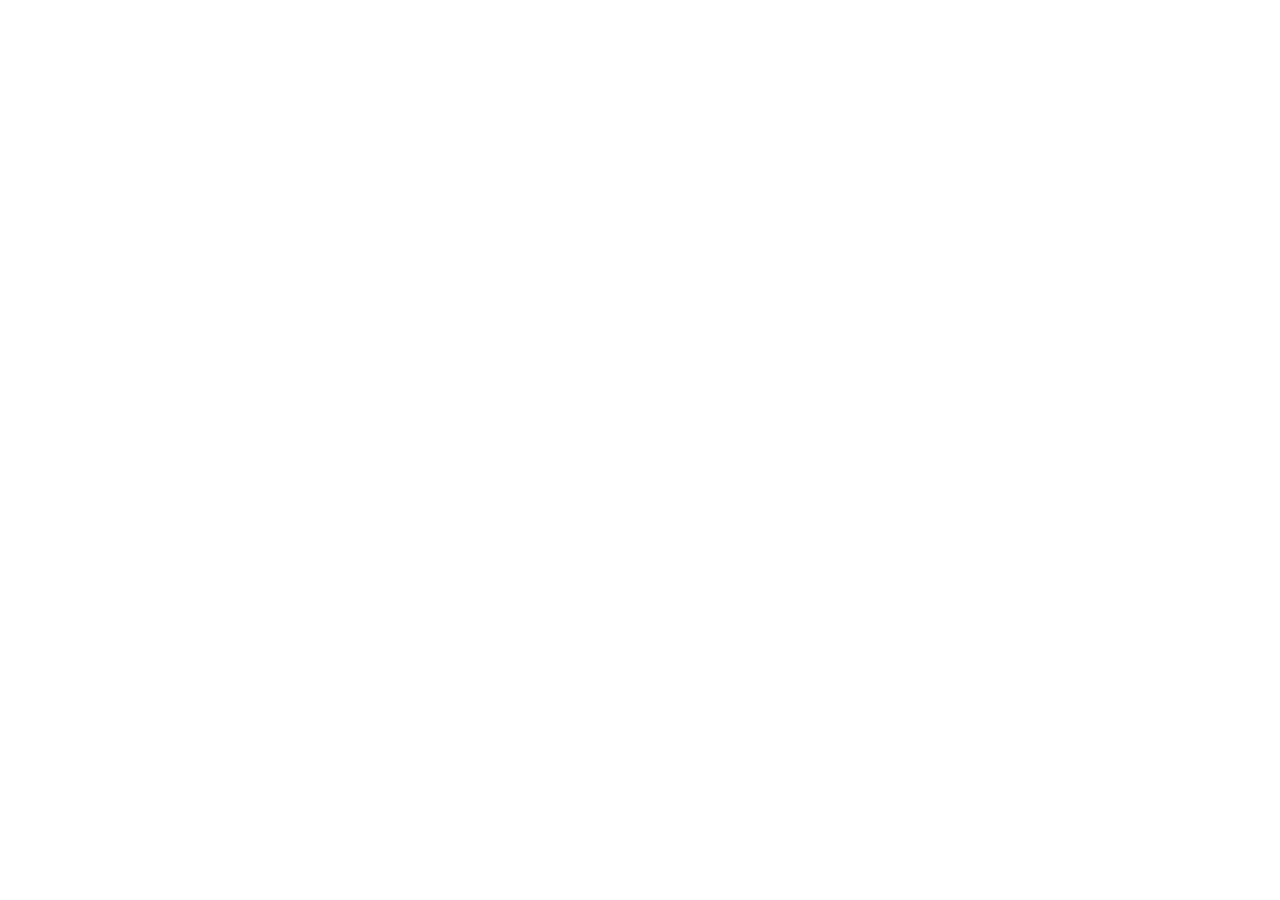
==== index.html @ 7f69e103 "Primer commit: Estructura Inicializada y conexion repo remoto con repo local." ====
<!DOCTYPE html>
<html lang="en">
<head>
    <meta charset="UTF-8">
    <meta name="viewport" content="width=device-width, initial-scale=1.0">
    <title>Clinica Nutricional</title>
</head>
<body>
    
</body>
</html>
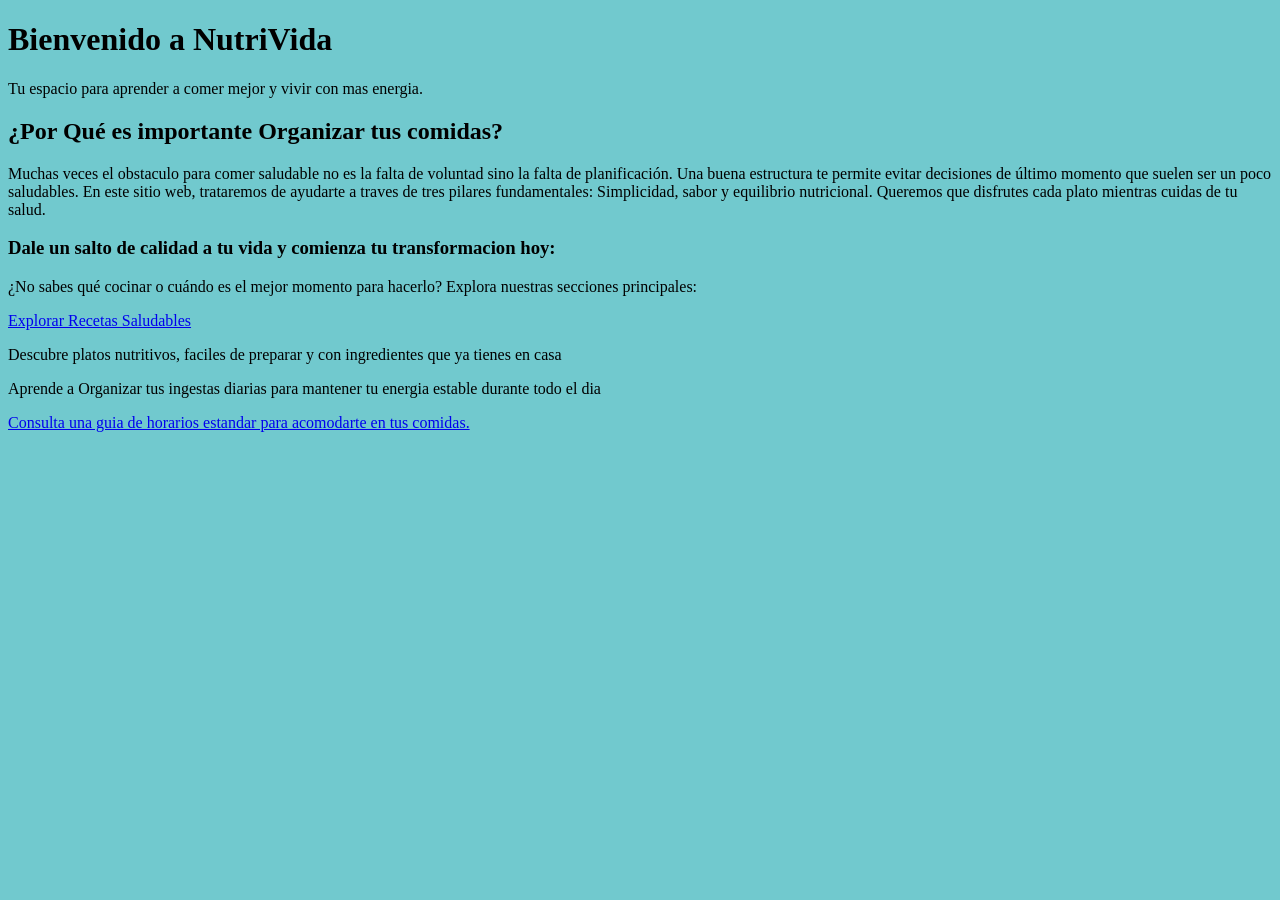
==== commit 8c6dd83d: "Segundo commit: Estructura basica completa" ====
--- a/index.html
+++ b/index.html
@@ -1,11 +1,34 @@
 <!DOCTYPE html>
 <html lang="en">
 <head>
+    <link rel="stylesheet" href="styles.css">
     <meta charset="UTF-8">
     <meta name="viewport" content="width=device-width, initial-scale=1.0">
-    <title>Clinica Nutricional</title>
+    <title>Nutricion Integral</title>
 </head>
 <body>
-    
+    <header>
+    <h1>Bienvenido a NutriVida</h1>
+    <p>Tu espacio para aprender a comer mejor y vivir con mas energia.</p>
+    </header>
+
+    <main>
+        <section>
+    <h2>¿Por Qué es importante Organizar tus comidas?</h2>
+    <p>Muchas veces el obstaculo para comer saludable no es la falta de voluntad sino la falta de planificación. Una buena estructura te permite evitar decisiones de  último momento que suelen ser un poco saludables.
+    En este sitio web, trataremos de ayudarte a traves de tres pilares fundamentales: Simplicidad, sabor y equilibrio nutricional. Queremos que disfrutes cada plato mientras cuidas de tu salud.</p>
+    </section>
+
+    <section>
+    <h3>Dale un salto de calidad a tu vida y comienza tu transformacion hoy:</h3>
+    <p>¿No sabes qué cocinar o cuándo es el mejor momento para hacerlo? Explora nuestras secciones principales:
+    </p>
+    <a href="/receta/receta.html">Explorar Recetas Saludables</a>
+    <p>Descubre platos nutritivos, faciles de preparar y con ingredientes que ya tienes en casa</p>
+
+    <p>Aprende a Organizar tus ingestas diarias para mantener tu energia estable durante todo el dia</p>
+    <a href="/horario/horario.html">Consulta una guia de horarios estandar para acomodarte en tus comidas.</a>
+    </section>
+    </main>
 </body>
 </html>
--- a/styles.css
+++ b/styles.css
@@ -0,0 +1,3 @@
+body{
+    background-color: #71C9CE;
+}
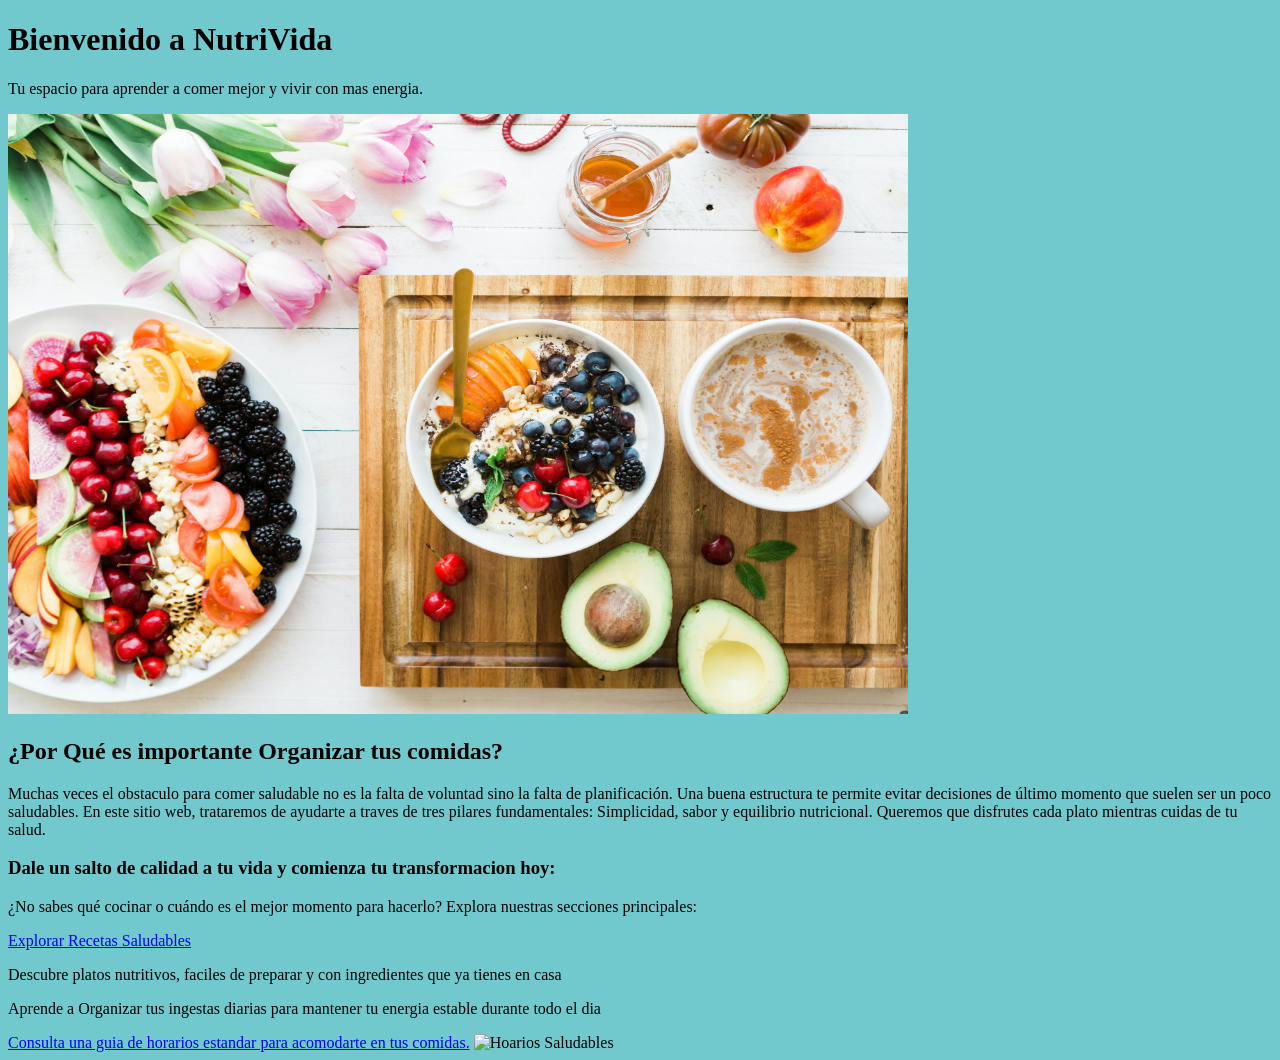
==== commit 066806a9: "Tercer commit: Finalizacion index, add img , estructuracion receta" ====
--- a/index.html
+++ b/index.html
@@ -11,6 +11,8 @@
     <h1>Bienvenido a NutriVida</h1>
     <p>Tu espacio para aprender a comer mejor y vivir con mas energia.</p>
     </header>
+
+    <img src="/img/imagen-nutri1.jpg" alt="Desayuno Nutritivo" width="900px" height="600px">
 
     <main>
         <section>
@@ -28,6 +30,7 @@
 
     <p>Aprende a Organizar tus ingestas diarias para mantener tu energia estable durante todo el dia</p>
     <a href="/horario/horario.html">Consulta una guia de horarios estandar para acomodarte en tus comidas.</a>
+    <img src="https://images.unsplash.com/photo-1763891538128-cdad95beb521?fm=jpg&q=60&w=3000&auto=format&fit=crop&ixlib=rb-4.1.0&ixid=M3wxMjA3fDB8MHxwaG90by1wYWdlfHx8fGVufDB8fHx8fA%3D%3D" alt="Hoarios Saludables" width="900px" height="600px">
     </section>
     </main>
 </body>
--- a/styles.css
+++ b/styles.css
@@ -1,3 +1,4 @@
 body{
     background-color: #71C9CE;
-}+}
+
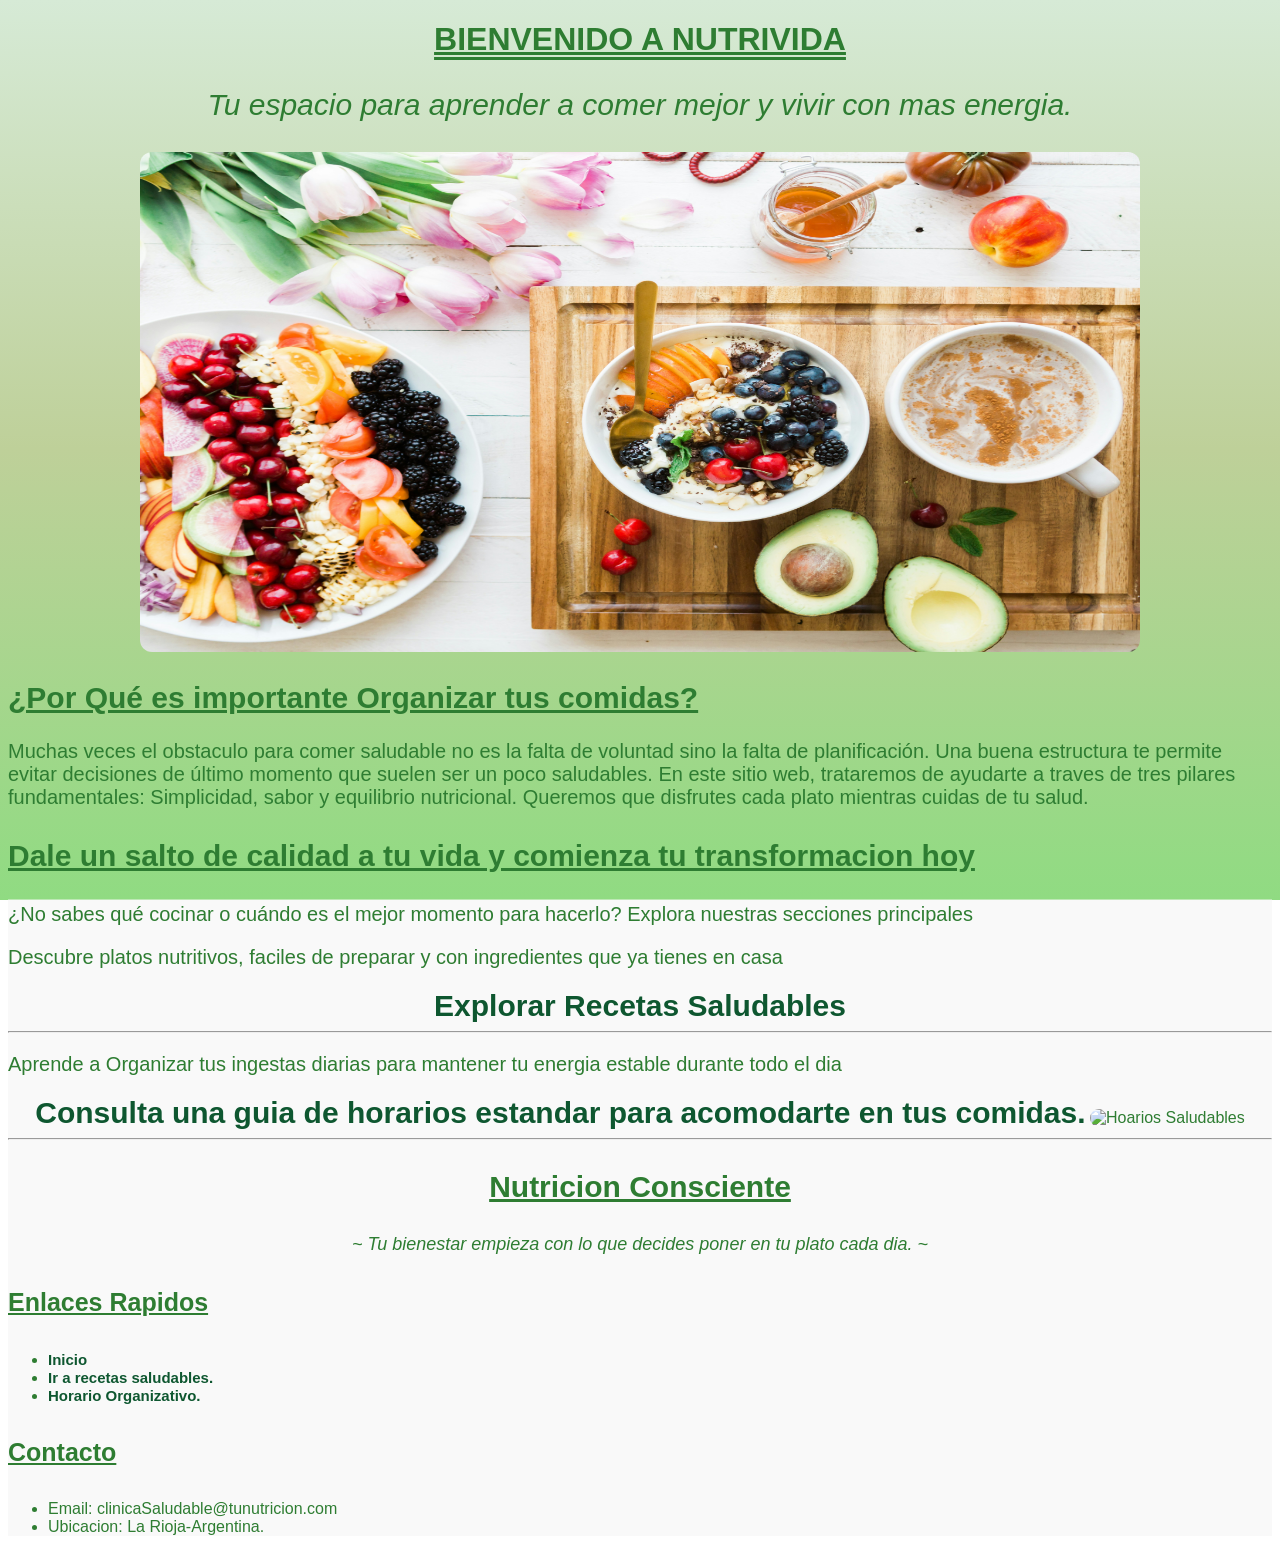
==== commit d93fc072: "Cuarto Commit: Finalizacion receta,footers y diseños respectivos" ====
--- a/index.html
+++ b/index.html
@@ -12,7 +12,7 @@
     <p>Tu espacio para aprender a comer mejor y vivir con mas energia.</p>
     </header>
 
-    <img src="/img/imagen-nutri1.jpg" alt="Desayuno Nutritivo" width="900px" height="600px">
+    <img src="/img/imagen-nutri1.jpg" alt="Desayuno Nutritivo">
 
     <main>
         <section>
@@ -22,16 +22,41 @@
     </section>
 
     <section>
-    <h3>Dale un salto de calidad a tu vida y comienza tu transformacion hoy:</h3>
-    <p>¿No sabes qué cocinar o cuándo es el mejor momento para hacerlo? Explora nuestras secciones principales:
+    <h3>Dale un salto de calidad a tu vida y comienza tu transformacion hoy</h3>
+    <p>¿No sabes qué cocinar o cuándo es el mejor momento para hacerlo? Explora nuestras secciones principales
     </p>
+    <p>Descubre platos nutritivos, faciles de preparar y con ingredientes que ya tienes en casa</p>
     <a href="/receta/receta.html">Explorar Recetas Saludables</a>
-    <p>Descubre platos nutritivos, faciles de preparar y con ingredientes que ya tienes en casa</p>
-
+    <hr>
     <p>Aprende a Organizar tus ingestas diarias para mantener tu energia estable durante todo el dia</p>
     <a href="/horario/horario.html">Consulta una guia de horarios estandar para acomodarte en tus comidas.</a>
-    <img src="https://images.unsplash.com/photo-1763891538128-cdad95beb521?fm=jpg&q=60&w=3000&auto=format&fit=crop&ixlib=rb-4.1.0&ixid=M3wxMjA3fDB8MHxwaG90by1wYWdlfHx8fGVufDB8fHx8fA%3D%3D" alt="Hoarios Saludables" width="900px" height="600px">
+    <img src="https://images.unsplash.com/photo-1763891538128-cdad95beb521?fm=jpg&q=60&w=3000&auto=format&fit=crop&ixlib=rb-4.1.0&ixid=M3wxMjA3fDB8MHxwaG90by1wYWdlfHx8fGVufDB8fHx8fA%3D%3D" alt="Hoarios Saludables">
     </section>
     </main>
+    <hr>
+    <footer>
+        <section>
+        <h3>Nutricion Consciente</h3>
+        <p><em>~ Tu bienestar empieza con lo que decides poner en tu plato cada dia. ~</em></p>
+        </section>
+
+        <section>
+        <h4>Enlaces Rapidos</h4>
+        <ul>
+            <nav>
+            <li><a href="/index.html">Inicio</a></li>
+            <li><a href="/receta/receta.html">Ir a recetas saludables.</a></li>
+            <li><a href="/horario/horario.html">Horario Organizativo.</a></li>
+            </nav>
+        </ul>
+        </section>
+        <section>
+        <h4>Contacto</h4>
+        <ul>
+            <li>Email: clinicaSaludable@tunutricion.com</li>
+            <li>Ubicacion: La Rioja-Argentina.</li>
+        </ul>
+        </section>
+    </footer>
 </body>
 </html>
--- a/styles.css
+++ b/styles.css
@@ -1,4 +1,103 @@
+html,body{
+    background-image:linear-gradient(to bottom,#d6ead6,#bed099,#90db82);
+    background-attachment: fixed; /* Comando para que el degradado reempiece en cada bloque*/
+    background-size: cover; /*Linea para forzar a cubrir toda la pagina*/
+}
 body{
-    background-color: #71C9CE;
+    font-family: 'Segoe UI', Tahoma, Geneva, Verdana, sans-serif;
+    color: #2e7d32;
+    background-color: #f9f9f9;
+    text-align: center;
 }
 
+
+header p{
+    font-size: 30px;
+    font-style: italic;
+}
+
+header h2{
+    text-align: center;
+}
+
+main p{
+    font-size: 20px;
+    font-display: auto;
+    text-align: left;
+}
+
+nav a{
+    font-size: 15px;
+}
+
+h1{
+    color: #2e7d32;
+    text-transform: uppercase;
+    text-decoration: underline double;
+}
+
+ul{
+    text-align: left;
+}
+
+ol{
+    text-align:left;
+}
+
+h2,h3{
+    color: #2e7d32;
+    font-size: 30px;
+    text-decoration: underline;
+    text-align: left;
+}
+
+
+a{
+    color: #0e5730;
+    text-decoration: none;
+    font-weight: bold;
+    text-align: center;
+    font-size: 30px;
+
+}
+
+a:hover{
+    color: #64c16a;
+    text-decoration: underline;
+    background-color: #d0dfcb;
+}
+
+nav{
+    text-align: left;
+}
+
+.recetas_nav{
+    text-align: center;
+}
+
+img{
+    width: 1000px;px;
+    height:500px;
+    border-radius: 12px;
+}
+
+footer {
+    max-width: 100%;
+    text-align: left;
+}
+
+footer h4{
+    font-size: 25px;
+    text-decoration: underline;
+
+}
+footer h3{
+    text-align: center;
+}
+
+footer p{
+    text-align: center;
+    font-size: large;
+}
+
+
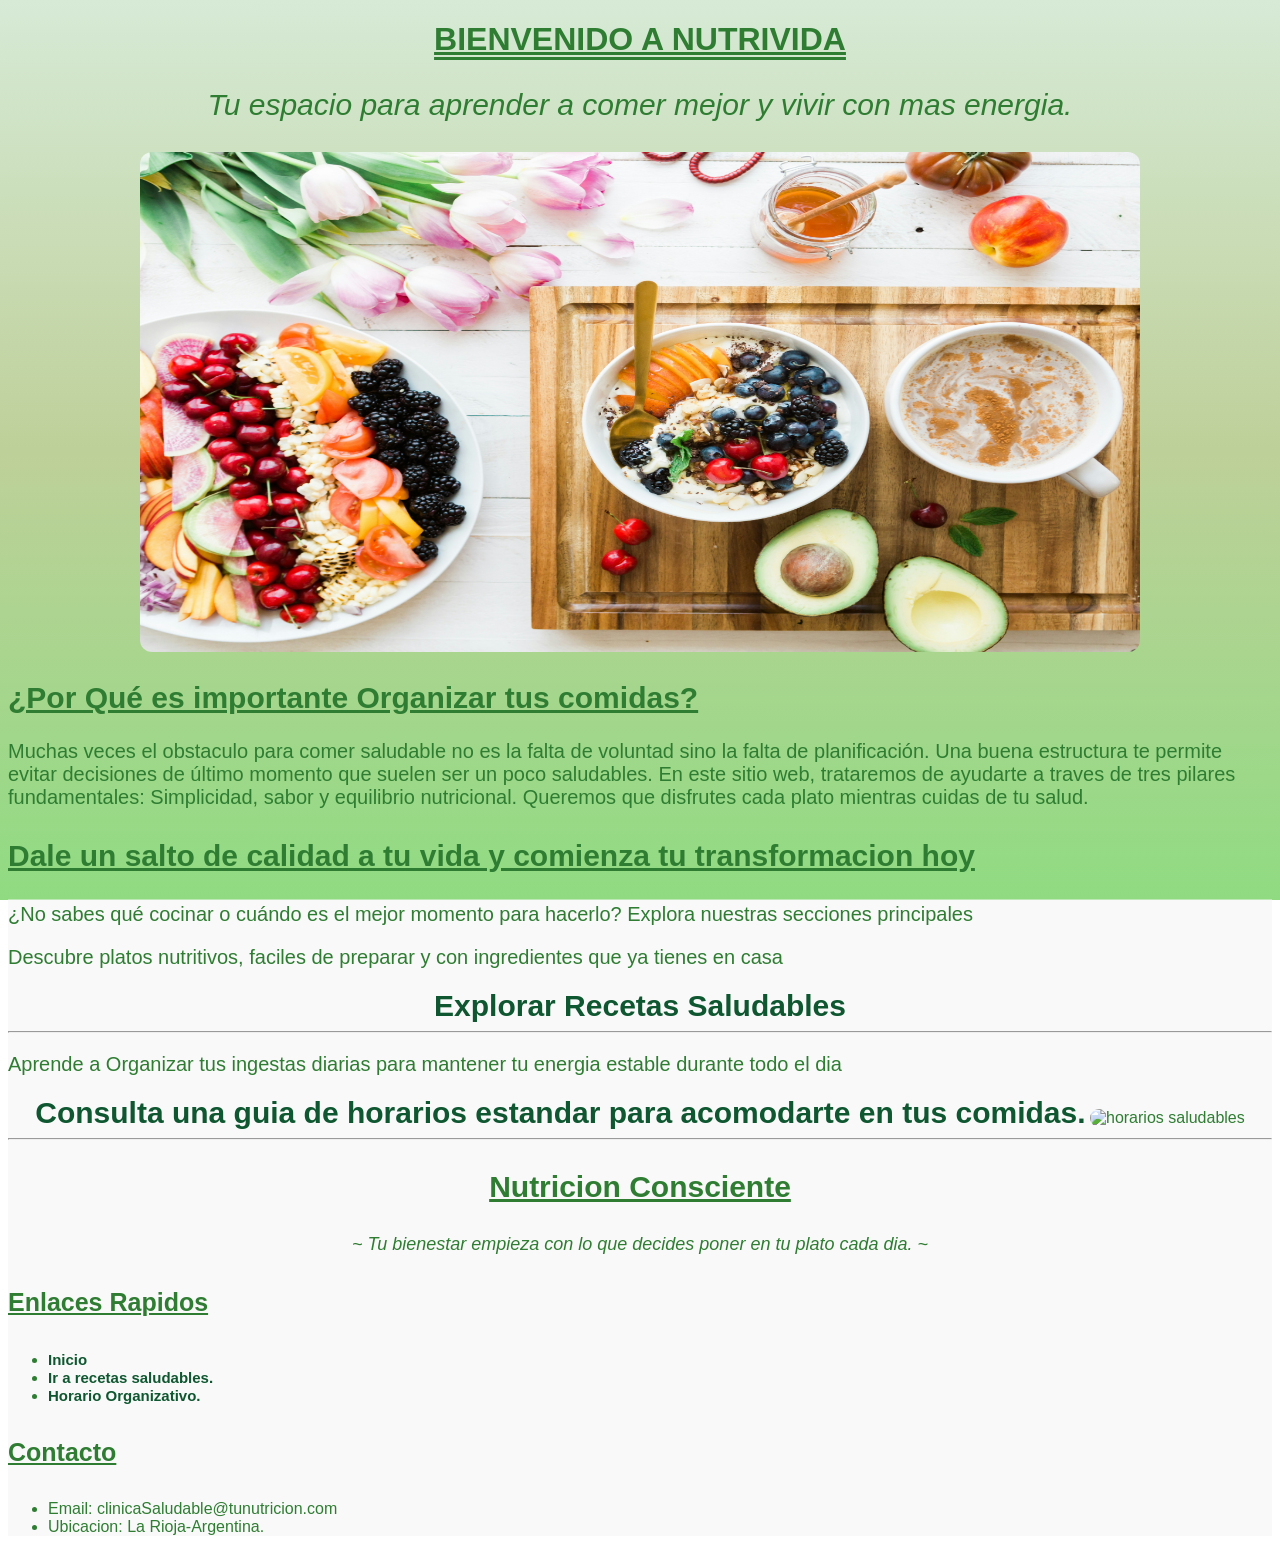
==== commit 3bedd807: "Commit de prueba por error al deployar la pagina" ====
--- a/index.html
+++ b/index.html
@@ -12,7 +12,7 @@
     <p>Tu espacio para aprender a comer mejor y vivir con mas energia.</p>
     </header>
 
-    <img src="/img/imagen-nutri1.jpg" alt="Desayuno Nutritivo">
+    <img src="img/imagen-nutri1.jpg" alt="desayuno Nutritivo">
 
     <main>
         <section>
@@ -26,11 +26,11 @@
     <p>¿No sabes qué cocinar o cuándo es el mejor momento para hacerlo? Explora nuestras secciones principales
     </p>
     <p>Descubre platos nutritivos, faciles de preparar y con ingredientes que ya tienes en casa</p>
-    <a href="/receta/receta.html">Explorar Recetas Saludables</a>
+    <a href="receta/receta.html">Explorar Recetas Saludables</a>
     <hr>
     <p>Aprende a Organizar tus ingestas diarias para mantener tu energia estable durante todo el dia</p>
-    <a href="/horario/horario.html">Consulta una guia de horarios estandar para acomodarte en tus comidas.</a>
-    <img src="https://images.unsplash.com/photo-1763891538128-cdad95beb521?fm=jpg&q=60&w=3000&auto=format&fit=crop&ixlib=rb-4.1.0&ixid=M3wxMjA3fDB8MHxwaG90by1wYWdlfHx8fGVufDB8fHx8fA%3D%3D" alt="Hoarios Saludables">
+    <a href="horario/horario.html">Consulta una guia de horarios estandar para acomodarte en tus comidas.</a>
+    <img src="https://images.unsplash.com/photo-1763891538128-cdad95beb521?fm=jpg&q=60&w=3000&auto=format&fit=crop&ixlib=rb-4.1.0&ixid=M3wxMjA3fDB8MHxwaG90by1wYWdlfHx8fGVufDB8fHx8fA%3D%3D" alt="horarios saludables">
     </section>
     </main>
     <hr>
@@ -44,9 +44,9 @@
         <h4>Enlaces Rapidos</h4>
         <ul>
             <nav>
-            <li><a href="/index.html">Inicio</a></li>
-            <li><a href="/receta/receta.html">Ir a recetas saludables.</a></li>
-            <li><a href="/horario/horario.html">Horario Organizativo.</a></li>
+            <li><a href="index.html">Inicio</a></li>
+            <li><a href="receta/receta.html">Ir a recetas saludables.</a></li>
+            <li><a href="horario/horario.html">Horario Organizativo.</a></li>
             </nav>
         </ul>
         </section>
--- a/styles.css
+++ b/styles.css
@@ -100,4 +100,18 @@
     font-size: large;
 }
 
+.horarios_nav{
+    text-align: center;
+}
 
+.destacar{
+    font-weight: bolder;
+    font-style: italic;
+    
+    
+}
+
+
+
+
+
